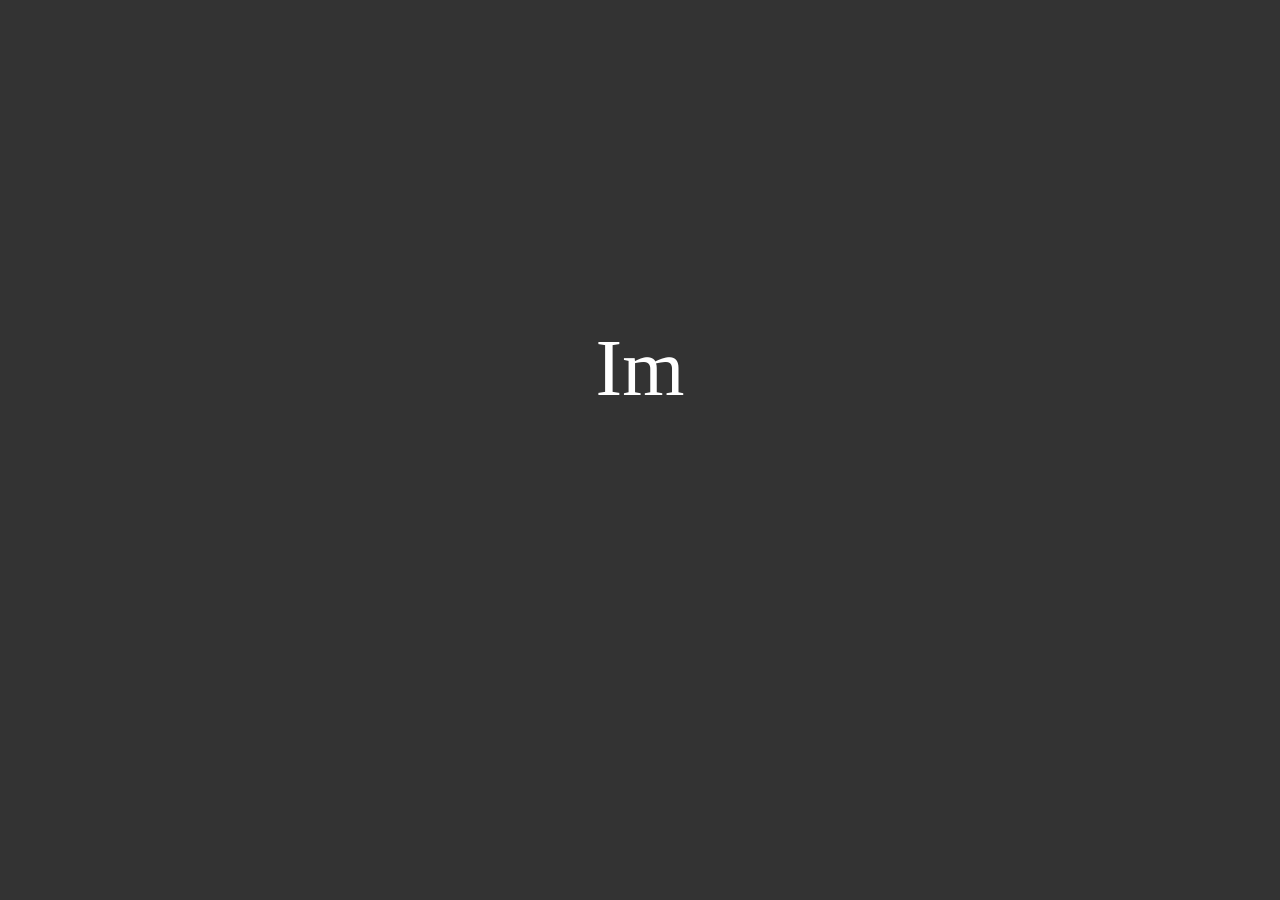
==== index.html @ 93f69387 "Main Commit" ====
<!DOCTYPE html>
<html lang="en">
<head>
    <meta charset="UTF-8">
    <meta http-equiv="X-UA-Compatible" content="IE=edge">
    <meta name="viewport" content="width=device-width, initial-scale=1.0">
    <title>Subaka</title>
    <link rel="stylesheet" type="text/css" href="style.css" />
    <link rel="icon" href="img/icon.png" />
</head>
<body>
    <div id="title_div">
        <p id="title_box">
            Im <span class="auto-type"></span>
        </p>
    </div>

    <script src="https://unpkg.com/typed.js@2.0.15/dist/typed.umd.js"></script>

    <script>
        var typed = new Typed(".auto-type", {
            strings: ["Coding.", "Sleeping.", "Being Lazy."],
            startDelay: 300,
            backDelay: 5000,
            typeSpeed: 250,
            backSpeed: 200,
            loop: true
        })

    </script>

</body>
</html>
---- style.css ----
body {
    /*background-image: url("img/ForestTest.png");*/
    background-color: #333333;
    background-repeat: no-repeat;
    background-position: center;
    background-attachment: fixed;
    
    
    
   }

#title_div {
    position: absolute;
    top: 27%;
    left: 50%;
    transform: translate(-50%, 0);
}

#title_box {
    font-size: 16px;
    color: #ffffff;
    text-align: center;
    justify-content: center;
    font-size: 80px;
    font-weight: 400;
    
  }

span {
    color: aqua;
  }
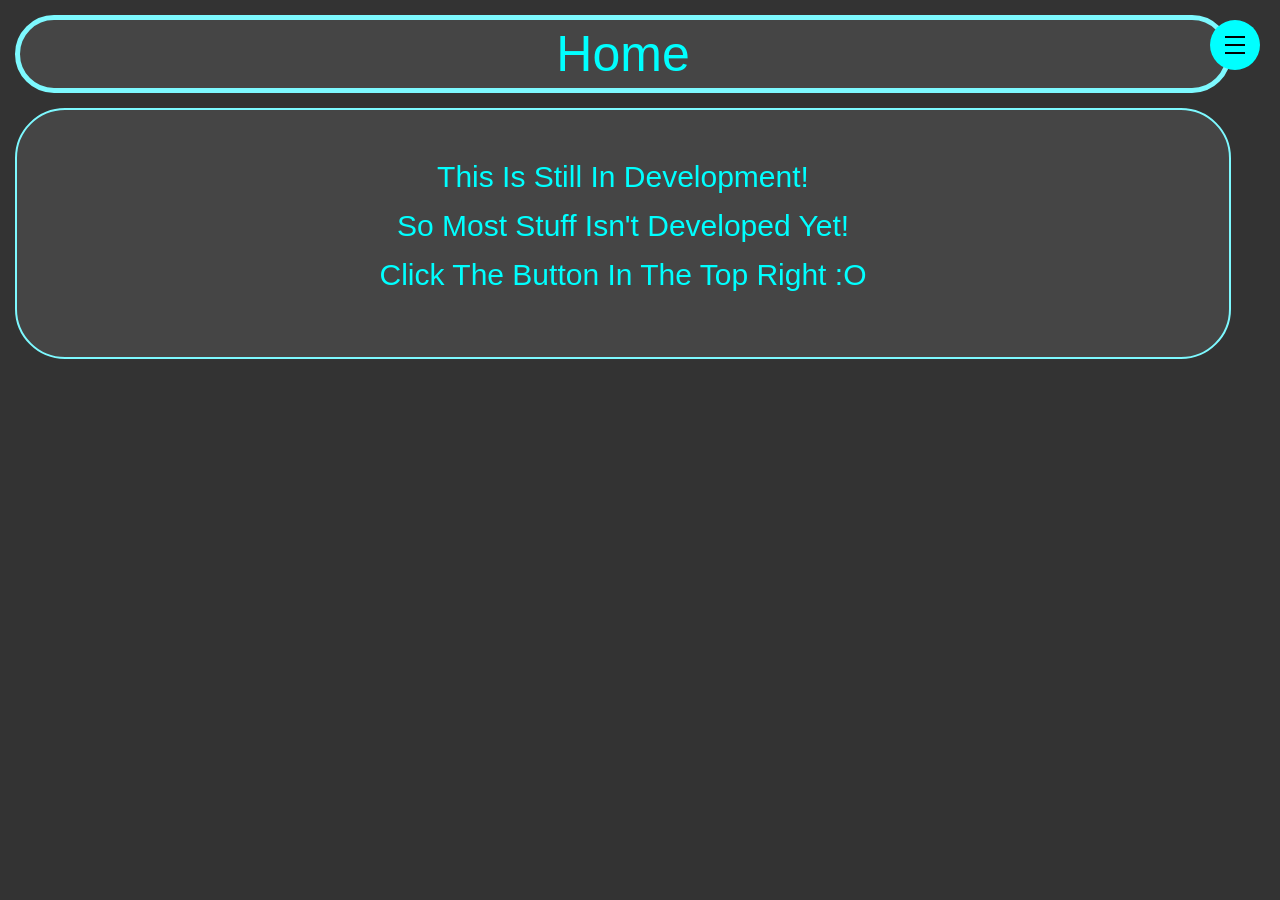
==== commit 8c8e5d65: "trying make mobile work better" ====
--- a/index.html
+++ b/index.html
@@ -8,26 +8,32 @@
     <link rel="stylesheet" type="text/css" href="style.css" />
     <link rel="icon" href="img/icon.png" />
 </head>
+
 <body>
-    <div id="title_div">
-        <p id="title_box">
-            Im <span class="auto-type"></span>
-        </p>
+<input type="checkbox" id="active">
+<label for="active" class="menu-btn"><span></span></label>
+<label for="active" class="close"></label>
+<div class="wrapper">
+    <ul>
+        <li><a href="index.html">Home</a></li>
+        <li><a href="About/About.html">About</a></li>
+        <li><a href="Projects/Projects.html">Projects</a></li>
+        <li><a href="Contacts/Contacts.html">Contacts</a></li>
+    </ul>
+</div>
+<div>
+    <div class="div">
+        Home
+    </div>
+    <div class="text_bubble2">
+        <p>This Is Still In Development!</p>
+        <p>So Most Stuff Isn't Developed Yet!</p>
+        <p>Click The Button In The Top Right :O</p>
+
+
     </div>
 
-    <script src="https://unpkg.com/typed.js@2.0.15/dist/typed.umd.js"></script>
+</div>
+</body>
 
-    <script>
-        var typed = new Typed(".auto-type", {
-            strings: ["Coding.", "Sleeping.", "Being Lazy."],
-            startDelay: 300,
-            backDelay: 5000,
-            typeSpeed: 250,
-            backSpeed: 200,
-            loop: true
-        })
-
-    </script>
-
-</body>
 </html>
--- a/style.css
+++ b/style.css
@@ -1,31 +1,232 @@
 body {
-    /*background-image: url("img/ForestTest.png");*/
     background-color: #333333;
     background-repeat: no-repeat;
     background-position: center;
     background-attachment: fixed;
-    
-    
-    
+    color: aqua;
    }
 
-#title_div {
-    position: absolute;
-    top: 27%;
-    left: 50%;
-    transform: translate(-50%, 0);
-}
-
-#title_box {
-    font-size: 16px;
-    color: #ffffff;
-    text-align: center;
-    justify-content: center;
-    font-size: 80px;
-    font-weight: 400;
-    
+* {
+  margin: 0;
+  padding: 0;
+  box-sizing: border-box;
+  font-family: 'Lato', 'Oswald', sans-serif;
+}
+
+.wrapper {
+  position: fixed;
+  top: 50%;
+  left: 50%;
+  transform: translate(-50%, -50%);
+  height: 50%;
+  width: 20%;
+  border-radius: 20px;
+  border: 5px solid #7DF9FF;
+  backdrop-filter: blur(10px);
+  transition: opacity 0.6s ease-in-out;
+  opacity: 0;
+}
+
+#active:checked ~ .wrapper {
+  opacity: 1;
+}
+
+
+.menu-btn{
+  position: absolute;
+  z-index: 2;
+  right: 20px;
+  top: 20px;
+  height: 50px;
+  width: 50px;
+  text-align: center;
+  line-height: 50px;
+  border-radius: 50%;
+  font-size: 20px;
+  cursor: pointer;
+  transition: all 0.3s ease-in-out;
+  background: aqua;
+}
+
+.menu-btn span,
+.menu-btn:before,
+.menu-btn:after{
+	content: "";
+	position: absolute;
+	top: calc(50% - 1px);
+	left: 30%;
+	width: 40%;
+	border-bottom: 2px solid #000;
+	transition: transform .6s cubic-bezier(0.215, 0.61, 0.355, 1);
+
+}
+
+.menu-btn:before{
+  transform: translateY(-8px);
+
+}
+
+.menu-btn:after{
+  transform: translateY(8px);
+}
+
+
+.close {
+	z-index: 1;
+	width: 100%;
+	height: 100%;
+	pointer-events: none;
+	transition: background .6s;
+}
+
+/* closing animation */
+#active:checked + .menu-btn span {
+	transform: scaleX(0);
+}
+
+#active:checked + .menu-btn:before {
+	transform: rotate(45deg);
+    border-color: #fff;
+}
+
+#active:checked + .menu-btn:after {
+	transform: rotate(-45deg);
+    border-color: #fff;
+}
+
+
+
+.wrapper ul {
+  position: absolute;
+  top: -3%;
+  left: 43%;
+  list-style: none;
+  text-align: center;
+}
+
+.wrapper ul li {
+  margin: 20px 0;
+}
+
+.wrapper ul li a {
+  pointer-events: none;
+  display: inline-block;
+  text-decoration: none;
+  font-size: 40px;
+  font-weight: 500;
+  padding: 10px 50px;
+  color: aqua;
+  border-radius: 50px;
+  line-height: 60px;
+  margin: 10px 0;
+  opacity: 0;
+  transition: all 0.3s ease, transform .6s cubic-bezier(0.215, 0.61, 0.355, 1);
+}
+
+
+.wrapper ul li a:after{
+  position: absolute;
+  content: "";
+  background: #fff;
+  width: 100%;
+  height: 100%;
+  left: 0;
+  top: 0;
+  border-radius: 50px;
+  transform: scaleY(0);
+  z-index: -1;
+  transition: transform 0.3s ease;
+}
+
+.wrapper ul li a:hover:after{
+  transform: scaleY(1);
+}
+
+.wrapper ul li a:hover{
+  color: #1a73e8;
+}
+
+input[type="checkbox"]{
+  display: none;
+}
+
+.content{
+  position: absolute;
+  top: 50%;
+  left: 50%;
+  transform: translate(-50%, -50%);
+  z-index: -1;
+  text-align: center;
+  width: 100%;
+
+}
+
+.content p{
+  font-size: 35px;
+  font-weight: 600;
+}
+
+#active:checked ~ .wrapper ul li a{
+  opacity: 1;
+}
+
+.wrapper ul li a{
+  transition: opacity 1.2s, transform 1.2s cubic-bezier(0.215, 0.61, 0.355, 1);
+  transform: translateX(100px);
+}
+
+#active:checked ~ .wrapper ul li a{
+  pointer-events: auto;
+  transform: none;
+  transition-timing-function: ease, cubic-bezier(.1,1.3,.3,1);
+  transition-delay: .6s;
+  transform: translateX(-100px);
+}
+
+/* Burger stuff Above */
+
+.div {
+  top: 75%;
+  right: 15%;
+  background: #454545;
+  text-align: center;
+  overflow: hidden;
+  width: 95%;
+  margin: 15px ;
+  padding: 5px;
+  border-radius: 50px;
+  border: 5px solid #7DF9FF;
+  font-size: 50px;
+}
+
+.text_bubble1 {
+  top: 55%;
+  right: 15%;
+  background: #454545;
+  text-align: top-left;
+  overflow: hidden;
+  width: 95%;
+  margin: 15px ;
+  padding: 50px;
+  border-radius: 50px;
+  border: 2px solid #7DF9FF;
+  font-size: 20px;
+}
+
+.text_bubble2 {
+  top: 55%;
+  right: 15%;
+  background: #454545;
+  text-align: center;
+  overflow: hidden;
+  width: 95%;
+  margin: 15px ;
+  padding: 50px;
+  border-radius: 50px;
+  border: 2px solid #7DF9FF;
+  font-size: 30px;
+}
+
+p {
+    margin-bottom: 15px;
   }
-
-span {
-    color: aqua;
-  }
